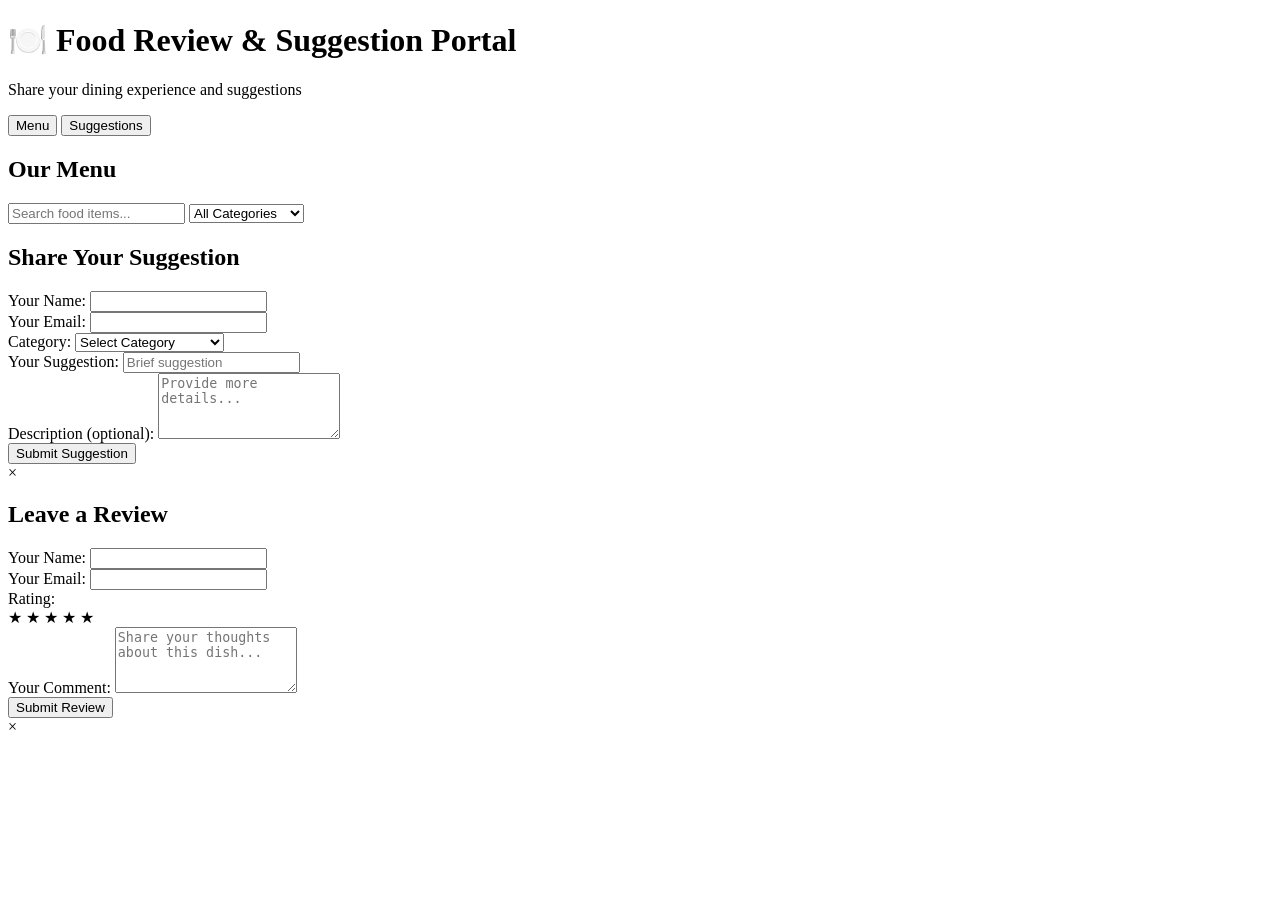
==== src/main/resources/templates/index.html @ fa93daac "Initial commit for student project" ====
<!DOCTYPE html>
<html lang="en">
<head>
    <meta charset="UTF-8">
    <meta name="viewport" content="width=device-width, initial-scale=1.0">
    <title>Student Food Review System</title>
    <link rel="stylesheet" href="/css/style.css">
</head>
<body>
    <div class="container">
        <!-- Header -->
        <header class="header">
            <h1>🍽️ Food Review & Suggestion Portal</h1>
            <p>Share your dining experience and suggestions</p>
        </header>

        <!-- Navigation Tabs -->
        <nav class="nav-tabs">
            <button class="tab-button active" data-tab="menu">Menu</button>
            <button class="tab-button" data-tab="suggestions">Suggestions</button>
        </nav>

        <!-- Menu Tab -->
        <section id="menu" class="tab-content active">
            <div class="menu-header">
                <h2>Our Menu</h2>
                <div class="filter-controls">
                    <input type="text" id="searchInput" placeholder="Search food items..." class="search-box">
                    <select id="categoryFilter" class="filter-select">
                        <option value="">All Categories</option>
                        <option value="Vegetarian">Vegetarian</option>
                        <option value="Non-Vegetarian">Non-Vegetarian</option>
                        <option value="Vegan">Vegan</option>
                        <option value="Dessert">Dessert</option>
                        <option value="Beverage">Beverage</option>
                    </select>
                </div>
            </div>
            <div id="menuContainer" class="menu-grid">
                <!-- Menu items will be loaded here -->
            </div>
        </section>

        <!-- Suggestions Tab -->
        <section id="suggestions" class="tab-content">
            <div class="suggestions-header">
                <h2>Share Your Suggestion</h2>
            </div>
            <form id="suggestionForm" class="suggestion-form">
                <div class="form-group">
                    <label for="sugName">Your Name:</label>
                    <input type="text" id="sugName" name="studentName" required>
                </div>
                <div class="form-group">
                    <label for="sugEmail">Your Email:</label>
                    <input type="email" id="sugEmail" name="studentEmail" required>
                </div>
                <div class="form-group">
                    <label for="sugCategory">Category:</label>
                    <select id="sugCategory" name="category" required>
                        <option value="">Select Category</option>
                        <option value="New Item">New Item Suggestion</option>
                        <option value="Improvement">Menu Improvement</option>
                        <option value="General">General Feedback</option>
                    </select>
                </div>
                <div class="form-group">
                    <label for="sugText">Your Suggestion:</label>
                    <input type="text" id="sugText" name="suggestion" placeholder="Brief suggestion" required>
                </div>
                <div class="form-group">
                    <label for="sugDesc">Description (optional):</label>
                    <textarea id="sugDesc" name="description" rows="4" placeholder="Provide more details..."></textarea>
                </div>
                <button type="submit" class="btn-submit">Submit Suggestion</button>
            </form>
            <div id="suggestionsList" class="suggestions-list">
                <!-- Submitted suggestions will be shown here -->
            </div>
        </section>
    </div>

    <!-- Review Modal -->
    <div id="reviewModal" class="modal">
        <div class="modal-content">
            <span class="close">&times;</span>
            <h2 id="modalTitle">Leave a Review</h2>
            <form id="reviewForm">
                <input type="hidden" id="menuItemId" name="menuItemId">
                
                <div class="form-group">
                    <label for="reviewName">Your Name:</label>
                    <input type="text" id="reviewName" name="studentName" required>
                </div>
                
                <div class="form-group">
                    <label for="reviewEmail">Your Email:</label>
                    <input type="email" id="reviewEmail" name="studentEmail" required>
                </div>
                
                <div class="form-group">
                    <label for="rating">Rating:</label>
                    <div class="star-rating">
                        <span class="star" data-rating="1">★</span>
                        <span class="star" data-rating="2">★</span>
                        <span class="star" data-rating="3">★</span>
                        <span class="star" data-rating="4">★</span>
                        <span class="star" data-rating="5">★</span>
                    </div>
                    <input type="hidden" id="rating" name="rating" value="0">
                </div>
                
                <div class="form-group">
                    <label for="comment">Your Comment:</label>
                    <textarea id="comment" name="comment" rows="4" placeholder="Share your thoughts about this dish..."></textarea>
                </div>
                
                <button type="submit" class="btn-submit">Submit Review</button>
            </form>
        </div>
    </div>

    <!-- Item Detail Modal -->
    <div id="itemModal" class="modal">
        <div class="modal-content">
            <span class="close">&times;</span>
            <div id="itemDetails">
                <!-- Item details and reviews will be loaded here -->
            </div>
        </div>
    </div>

    <script src="/js/main.js"></script>
</body>
</html>
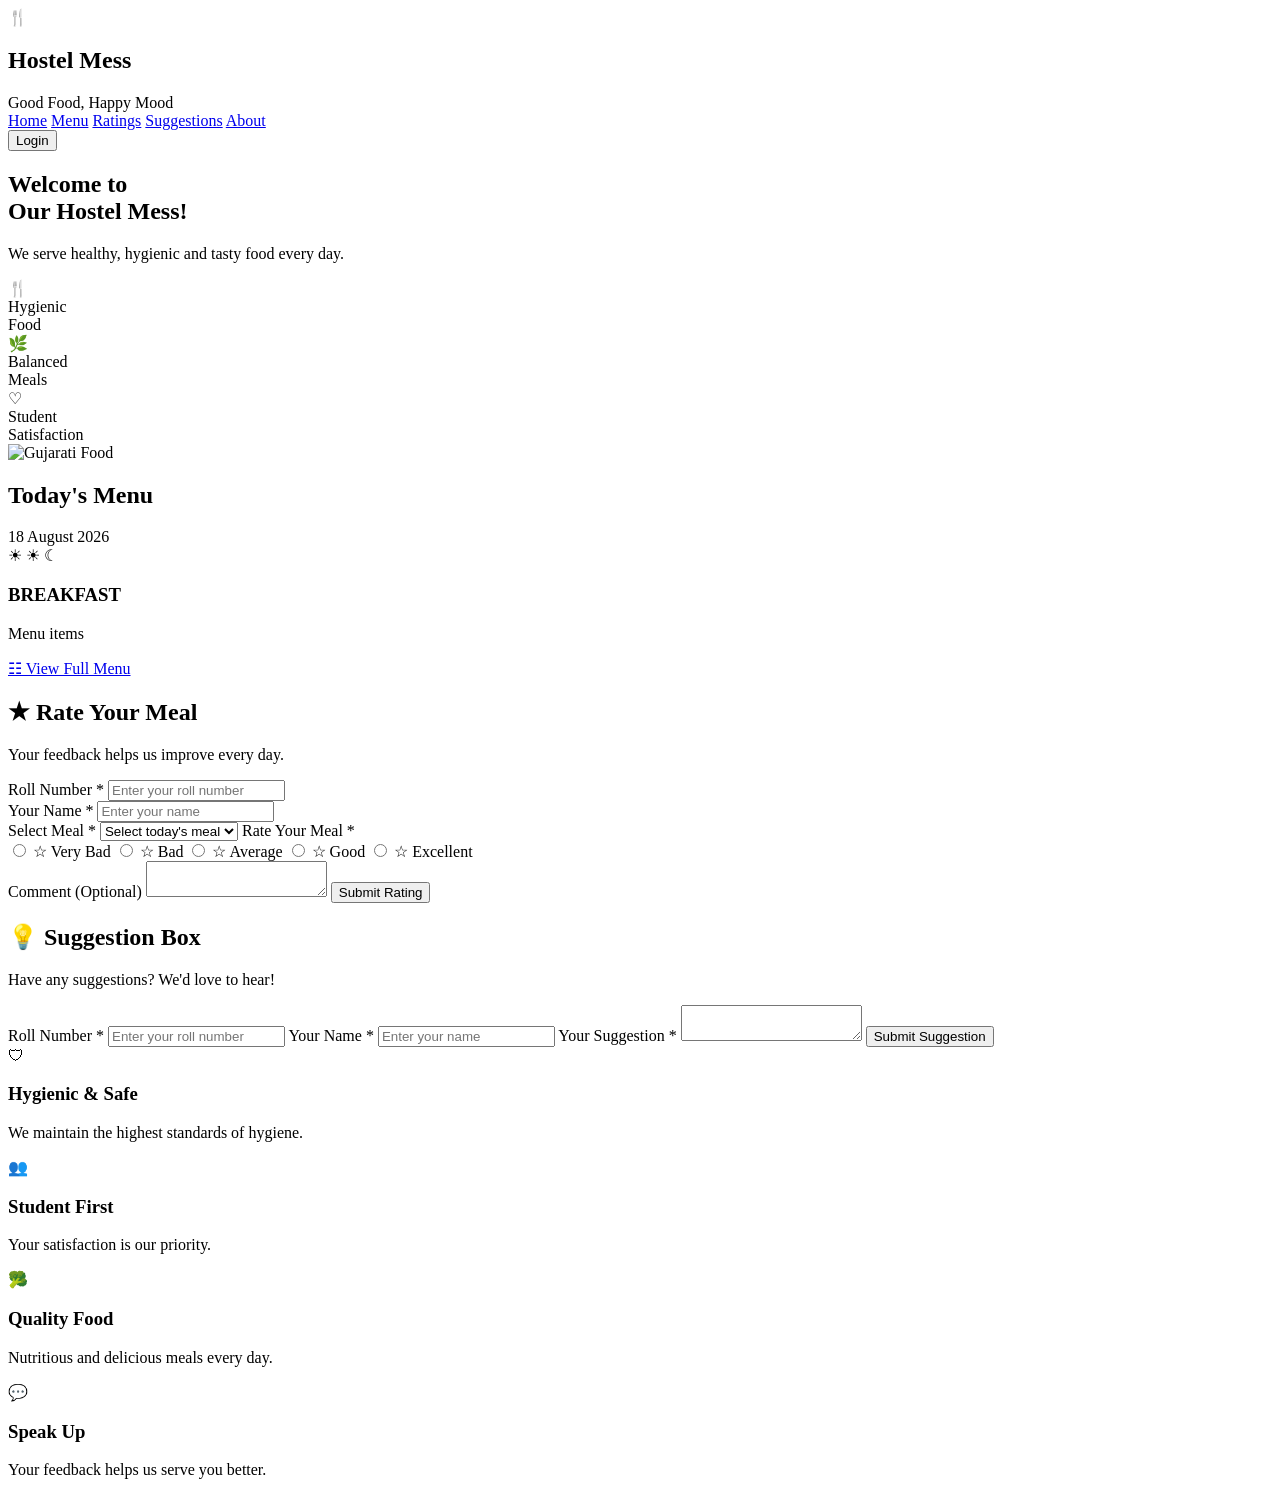
==== commit 47c91c9a: "Updated student folder features" ====
--- a/src/main/resources/templates/index.html
+++ b/src/main/resources/templates/index.html
@@ -1,135 +1,495 @@
 <!DOCTYPE html>
-<html lang="en">
+<html lang="en"
+      xmlns:th="http://www.thymeleaf.org">
+
 <head>
+
     <meta charset="UTF-8">
-    <meta name="viewport" content="width=device-width, initial-scale=1.0">
-    <title>Student Food Review System</title>
-    <link rel="stylesheet" href="/css/style.css">
+
+    <meta name="viewport"
+          content="width=device-width, initial-scale=1.0">
+
+    <title>Hostel Mess</title>
+
+    <link rel="stylesheet"
+          th:href="@{/css/style.css}">
+
 </head>
+
 <body>
-    <div class="container">
-        <!-- Header -->
-        <header class="header">
-            <h1>🍽️ Food Review & Suggestion Portal</h1>
-            <p>Share your dining experience and suggestions</p>
-        </header>
-
-        <!-- Navigation Tabs -->
-        <nav class="nav-tabs">
-            <button class="tab-button active" data-tab="menu">Menu</button>
-            <button class="tab-button" data-tab="suggestions">Suggestions</button>
-        </nav>
-
-        <!-- Menu Tab -->
-        <section id="menu" class="tab-content active">
-            <div class="menu-header">
-                <h2>Our Menu</h2>
-                <div class="filter-controls">
-                    <input type="text" id="searchInput" placeholder="Search food items..." class="search-box">
-                    <select id="categoryFilter" class="filter-select">
-                        <option value="">All Categories</option>
-                        <option value="Vegetarian">Vegetarian</option>
-                        <option value="Non-Vegetarian">Non-Vegetarian</option>
-                        <option value="Vegan">Vegan</option>
-                        <option value="Dessert">Dessert</option>
-                        <option value="Beverage">Beverage</option>
-                    </select>
+
+<!-- NAVBAR -->
+
+<nav class="navbar">
+
+    <div class="logo">
+
+        <div class="logo-icon">
+            🍴
+        </div>
+
+        <div>
+
+            <h2>Hostel Mess</h2>
+
+            <span>Good Food, Happy Mood</span>
+
+        </div>
+
+    </div>
+
+    <div class="nav-links">
+
+        <a href="#home">Home</a>
+
+        <a href="#menu">Menu</a>
+
+        <a href="#ratings">Ratings</a>
+
+        <a href="#suggestions">Suggestions</a>
+
+        <a href="#about">About</a>
+
+    </div>
+
+    <button class="login-btn">
+        Login
+    </button>
+
+</nav>
+
+
+<!-- SUCCESS MESSAGE -->
+
+<div class="success-message"
+     th:if="${successMessage}"
+     th:text="${successMessage}">
+</div>
+
+
+<!-- HERO -->
+
+<section id="home" class="hero">
+
+    <div class="hero-content">
+
+        <h1>
+            Welcome to<br>
+            Our Hostel Mess!
+        </h1>
+
+        <p>
+            We serve healthy, hygienic and
+            tasty food every day.
+        </p>
+
+        <div class="features">
+
+            <div class="feature">
+
+                <div class="circle">🍴</div>
+
+                <span>
+                    Hygienic<br>
+                    Food
+                </span>
+
+            </div>
+
+            <div class="feature">
+
+                <div class="circle">🌿</div>
+
+                <span>
+                    Balanced<br>
+                    Meals
+                </span>
+
+            </div>
+
+            <div class="feature">
+
+                <div class="circle">♡</div>
+
+                <span>
+                    Student<br>
+                    Satisfaction
+                </span>
+
+            </div>
+
+        </div>
+
+    </div>
+
+    <div class="hero-image">
+
+        <img
+            src="https://images.unsplash.com/photo-1547592180-85f173990554?auto=format&fit=crop&w=1200&q=80"
+            alt="Gujarati Food">
+
+    </div>
+
+</section>
+
+
+<!-- MAIN CONTENT -->
+
+<section class="dashboard">
+
+
+    <!-- TODAY MENU -->
+
+    <div id="menu" class="card menu-card">
+
+        <div class="card-title">
+
+            <h2>Today's Menu</h2>
+
+            <span th:text="${todayDate}">
+                18 August 2026
+            </span>
+
+        </div>
+
+
+        <div th:each="menu : ${todayMenu}"
+             class="meal-item">
+
+            <div class="meal-icon">
+
+                <span th:if="${menu.mealType.name() == 'BREAKFAST'}">
+                    ☀
+                </span>
+
+                <span th:if="${menu.mealType.name() == 'LUNCH'}">
+                    ☀
+                </span>
+
+                <span th:if="${menu.mealType.name() == 'DINNER'}">
+                    ☾
+                </span>
+
+            </div>
+
+
+            <div>
+
+                <h3 th:text="${menu.mealType}">
+                    BREAKFAST
+                </h3>
+
+                <p th:text="${menu.mealItems}">
+                    Menu items
+                </p>
+
+            </div>
+
+        </div>
+
+
+        <a href="#menu"
+           class="full-menu-btn">
+
+            ☷ View Full Menu
+
+        </a>
+
+    </div>
+
+
+    <!-- REVIEW -->
+
+    <div id="ratings" class="card">
+
+        <h2>★ Rate Your Meal</h2>
+
+        <p class="subtitle">
+            Your feedback helps us improve every day.
+        </p>
+
+
+        <form action="/reviews"
+              method="post">
+
+            <div class="two-columns">
+
+                <div>
+
+                    <label>
+                        Roll Number *
+                    </label>
+
+                    <input
+                        type="text"
+                        name="rollNo"
+                        placeholder="Enter your roll number"
+                        required>
+
                 </div>
-            </div>
-            <div id="menuContainer" class="menu-grid">
-                <!-- Menu items will be loaded here -->
-            </div>
-        </section>
-
-        <!-- Suggestions Tab -->
-        <section id="suggestions" class="tab-content">
-            <div class="suggestions-header">
-                <h2>Share Your Suggestion</h2>
-            </div>
-            <form id="suggestionForm" class="suggestion-form">
-                <div class="form-group">
-                    <label for="sugName">Your Name:</label>
-                    <input type="text" id="sugName" name="studentName" required>
+
+
+                <div>
+
+                    <label>
+                        Your Name *
+                    </label>
+
+                    <input
+                        type="text"
+                        name="studentName"
+                        placeholder="Enter your name"
+                        required>
+
                 </div>
-                <div class="form-group">
-                    <label for="sugEmail">Your Email:</label>
-                    <input type="email" id="sugEmail" name="studentEmail" required>
-                </div>
-                <div class="form-group">
-                    <label for="sugCategory">Category:</label>
-                    <select id="sugCategory" name="category" required>
-                        <option value="">Select Category</option>
-                        <option value="New Item">New Item Suggestion</option>
-                        <option value="Improvement">Menu Improvement</option>
-                        <option value="General">General Feedback</option>
-                    </select>
-                </div>
-                <div class="form-group">
-                    <label for="sugText">Your Suggestion:</label>
-                    <input type="text" id="sugText" name="suggestion" placeholder="Brief suggestion" required>
-                </div>
-                <div class="form-group">
-                    <label for="sugDesc">Description (optional):</label>
-                    <textarea id="sugDesc" name="description" rows="4" placeholder="Provide more details..."></textarea>
-                </div>
-                <button type="submit" class="btn-submit">Submit Suggestion</button>
-            </form>
-            <div id="suggestionsList" class="suggestions-list">
-                <!-- Submitted suggestions will be shown here -->
-            </div>
-        </section>
-    </div>
-
-    <!-- Review Modal -->
-    <div id="reviewModal" class="modal">
-        <div class="modal-content">
-            <span class="close">&times;</span>
-            <h2 id="modalTitle">Leave a Review</h2>
-            <form id="reviewForm">
-                <input type="hidden" id="menuItemId" name="menuItemId">
-                
-                <div class="form-group">
-                    <label for="reviewName">Your Name:</label>
-                    <input type="text" id="reviewName" name="studentName" required>
-                </div>
-                
-                <div class="form-group">
-                    <label for="reviewEmail">Your Email:</label>
-                    <input type="email" id="reviewEmail" name="studentEmail" required>
-                </div>
-                
-                <div class="form-group">
-                    <label for="rating">Rating:</label>
-                    <div class="star-rating">
-                        <span class="star" data-rating="1">★</span>
-                        <span class="star" data-rating="2">★</span>
-                        <span class="star" data-rating="3">★</span>
-                        <span class="star" data-rating="4">★</span>
-                        <span class="star" data-rating="5">★</span>
-                    </div>
-                    <input type="hidden" id="rating" name="rating" value="0">
-                </div>
-                
-                <div class="form-group">
-                    <label for="comment">Your Comment:</label>
-                    <textarea id="comment" name="comment" rows="4" placeholder="Share your thoughts about this dish..."></textarea>
-                </div>
-                
-                <button type="submit" class="btn-submit">Submit Review</button>
-            </form>
-        </div>
-    </div>
-
-    <!-- Item Detail Modal -->
-    <div id="itemModal" class="modal">
-        <div class="modal-content">
-            <span class="close">&times;</span>
-            <div id="itemDetails">
-                <!-- Item details and reviews will be loaded here -->
-            </div>
-        </div>
-    </div>
-
-    <script src="/js/main.js"></script>
+
+            </div>
+
+
+            <label>
+                Select Meal *
+            </label>
+
+            <select name="menuId" required>
+
+                <option value="">
+                    Select today's meal
+                </option>
+
+                <option th:each="menu : ${todayMenu}"
+                        th:value="${menu.id}"
+                        th:text="${menu.mealType + ' - ' + menu.mealItems}">
+                </option>
+
+            </select>
+
+
+            <label>
+                Rate Your Meal *
+            </label>
+
+
+            <div class="rating-container">
+
+                <input type="radio"
+                       id="star1"
+                       name="rating"
+                       value="1"
+                       required>
+
+                <label for="star1">
+                    ☆
+                    <span>Very Bad</span>
+                </label>
+
+
+                <input type="radio"
+                       id="star2"
+                       name="rating"
+                       value="2">
+
+                <label for="star2">
+                    ☆
+                    <span>Bad</span>
+                </label>
+
+
+                <input type="radio"
+                       id="star3"
+                       name="rating"
+                       value="3">
+
+                <label for="star3">
+                    ☆
+                    <span>Average</span>
+                </label>
+
+
+                <input type="radio"
+                       id="star4"
+                       name="rating"
+                       value="4">
+
+                <label for="star4">
+                    ☆
+                    <span>Good</span>
+                </label>
+
+
+                <input type="radio"
+                       id="star5"
+                       name="rating"
+                       value="5">
+
+                <label for="star5">
+                    ☆
+                    <span>Excellent</span>
+                </label>
+
+            </div>
+
+
+            <label>
+                Comment (Optional)
+            </label>
+
+            <textarea
+                name="review"
+                placeholder="Share your experience...">
+            </textarea>
+
+
+            <button type="submit"
+                    class="submit-btn">
+
+                Submit Rating
+
+            </button>
+
+        </form>
+
+    </div>
+
+
+    <!-- SUGGESTION -->
+
+    <div id="suggestions"
+         class="card">
+
+        <h2>💡 Suggestion Box</h2>
+
+        <p class="subtitle">
+            Have any suggestions? We'd love to hear!
+        </p>
+
+
+        <form action="/suggestions"
+              method="post">
+
+
+            <label>
+                Roll Number *
+            </label>
+
+            <input
+                type="text"
+                name="rollNo"
+                placeholder="Enter your roll number"
+                required>
+
+
+            <label>
+                Your Name *
+            </label>
+
+            <input
+                type="text"
+                name="studentName"
+                placeholder="Enter your name"
+                required>
+
+
+            <label>
+                Your Suggestion *
+            </label>
+
+            <textarea
+                name="suggestion"
+                placeholder="Write your suggestion here..."
+                required>
+            </textarea>
+
+
+            <button type="submit"
+                    class="submit-btn">
+
+                Submit Suggestion
+
+            </button>
+
+        </form>
+
+    </div>
+
+</section>
+
+
+<!-- BOTTOM FEATURES -->
+
+<section id="about"
+         class="bottom-features">
+
+    <div>
+
+        <span>🛡</span>
+
+        <div>
+
+            <h3>Hygienic & Safe</h3>
+
+            <p>
+                We maintain the highest standards of hygiene.
+            </p>
+
+        </div>
+
+    </div>
+
+
+    <div>
+
+        <span>👥</span>
+
+        <div>
+
+            <h3>Student First</h3>
+
+            <p>
+                Your satisfaction is our priority.
+            </p>
+
+        </div>
+
+    </div>
+
+
+    <div>
+
+        <span>🥦</span>
+
+        <div>
+
+            <h3>Quality Food</h3>
+
+            <p>
+                Nutritious and delicious meals every day.
+            </p>
+
+        </div>
+
+    </div>
+
+
+    <div>
+
+        <span>💬</span>
+
+        <div>
+
+            <h3>Speak Up</h3>
+
+            <p>
+                Your feedback helps us serve you better.
+            </p>
+
+        </div>
+
+    </div>
+
+</section>
+
+
+<script th:src="@{/js/script.js}"></script>
+
 </body>
-</html>
+</html>
